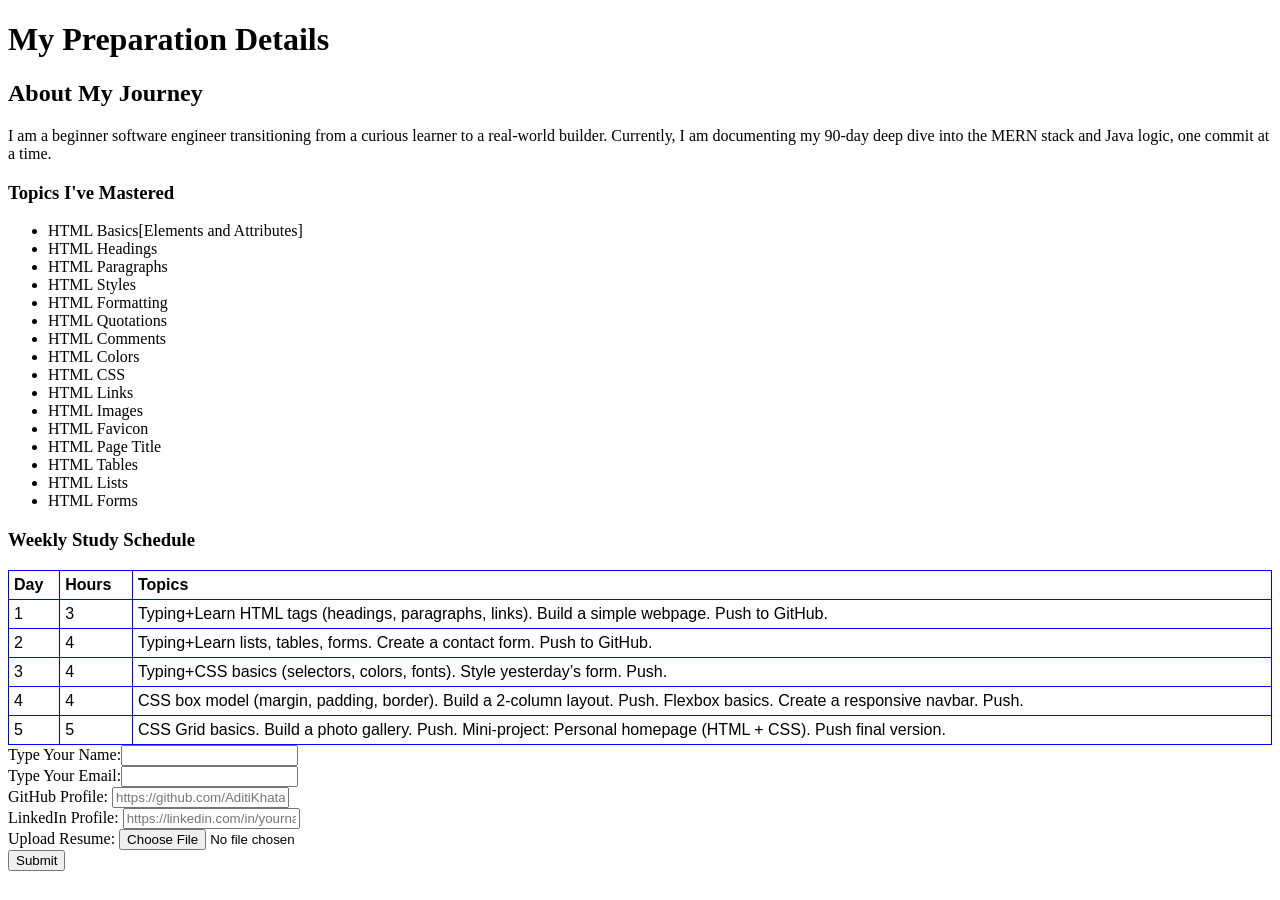
==== contact.html @ 921af341 "feat: Day 2 - added comprehensive contact form and study schedule table" ====
<!DOCTYPE html>
<html>
    <head>
        <meta charset="UTF-8">
        <title>My Preparation Details</title>
        <style>
        table {
            font-family: Arial, sans-serif;
            border-collapse: collapse;
            width: 100%;
        }
        td, th {
            border: 1px solid #0000ff;
            text-align: left;
            padding: 5px;
        }
        </style>
    </head>
    <body>
        <h1>My Preparation Details</h1>
        <h2>About My Journey</h2>
        <p>I am a beginner software engineer transitioning from a curious learner to a real-world builder. Currently, I am documenting my 90-day deep dive into the MERN stack and Java logic, one commit at a time.</p>
        <h3>Topics I've Mastered</h3>
        <ul>
            <li>HTML Basics[Elements and Attributes]</li>
            <li>HTML Headings</li>
            <li>HTML Paragraphs</li>
            <li>HTML Styles</li>
            <li>HTML Formatting</li>
            <li>HTML Quotations</li>
            <li>HTML Comments</li>
            <li>HTML Colors</li>
            <li>HTML CSS</li>
            <li>HTML Links</li>
            <li>HTML Images</li>
            <li>HTML Favicon</li>
            <li>HTML Page Title</li>
            <li>HTML Tables</li>
            <li>HTML Lists</li>
            <li>HTML Forms</li>
        </ul>
       <h3>Weekly Study Schedule</h3>
       <table>
        <tr>
            <th>Day</th>
            <th>Hours</th>
            <th>Topics</th>
        </tr>
        <tr>
            <td>1</td>
            <td>3</td>
            <td>Typing+Learn HTML tags (headings, paragraphs, links). Build a simple webpage. Push to GitHub.</td>
        </tr>
        <tr>
            <td>2</td>
            <td>4</td>
            <td>Typing+Learn lists, tables, forms. Create a contact form. Push to GitHub.</td>
        </tr>
        <tr>
            <td>3</td>
            <td>4</td>
            <td>Typing+CSS basics (selectors, colors, fonts). Style yesterday’s form. Push.</td>
        </tr>
        <tr>
            <td>4</td>
            <td>4</td>
            <td>CSS box model (margin, padding, border). Build a 2-column layout. Push. Flexbox basics. Create a responsive navbar. Push.
</td>
        </tr>
        <tr>
            <td>5</td>
            <td>5</td>
            <td>CSS Grid basics. Build a photo gallery. Push. Mini-project: Personal homepage (HTML + CSS). Push final version.</td>
        </tr>
       </table>
       <form action="index.html" method="POST" enctype="multipart/form-data">
        <div><label for="name">Type Your Name:</label><input type="text" id="name" name="name" required/></div>
        <div><label for="email">Type Your Email:</label><input type="email" id="email" name="email"/></div>
        <div><label for="github">GitHub Profile:</label>
<input type="url" id="github" name="github" placeholder="https://github.com/AditiKhatana"></div>
<div><label for="linkedin">LinkedIn Profile:</label>
<input type="url" id="linkedin" name="linkedin" placeholder="https://linkedin.com/in/yourname"></div>
<div><label for="resume">Upload Resume:</label>
<input type="file" id="resume" name="resume" accept=".pdf,.doc"></div>
<input type="submit" value="Submit"/>
       </form>
    </body>
</html>
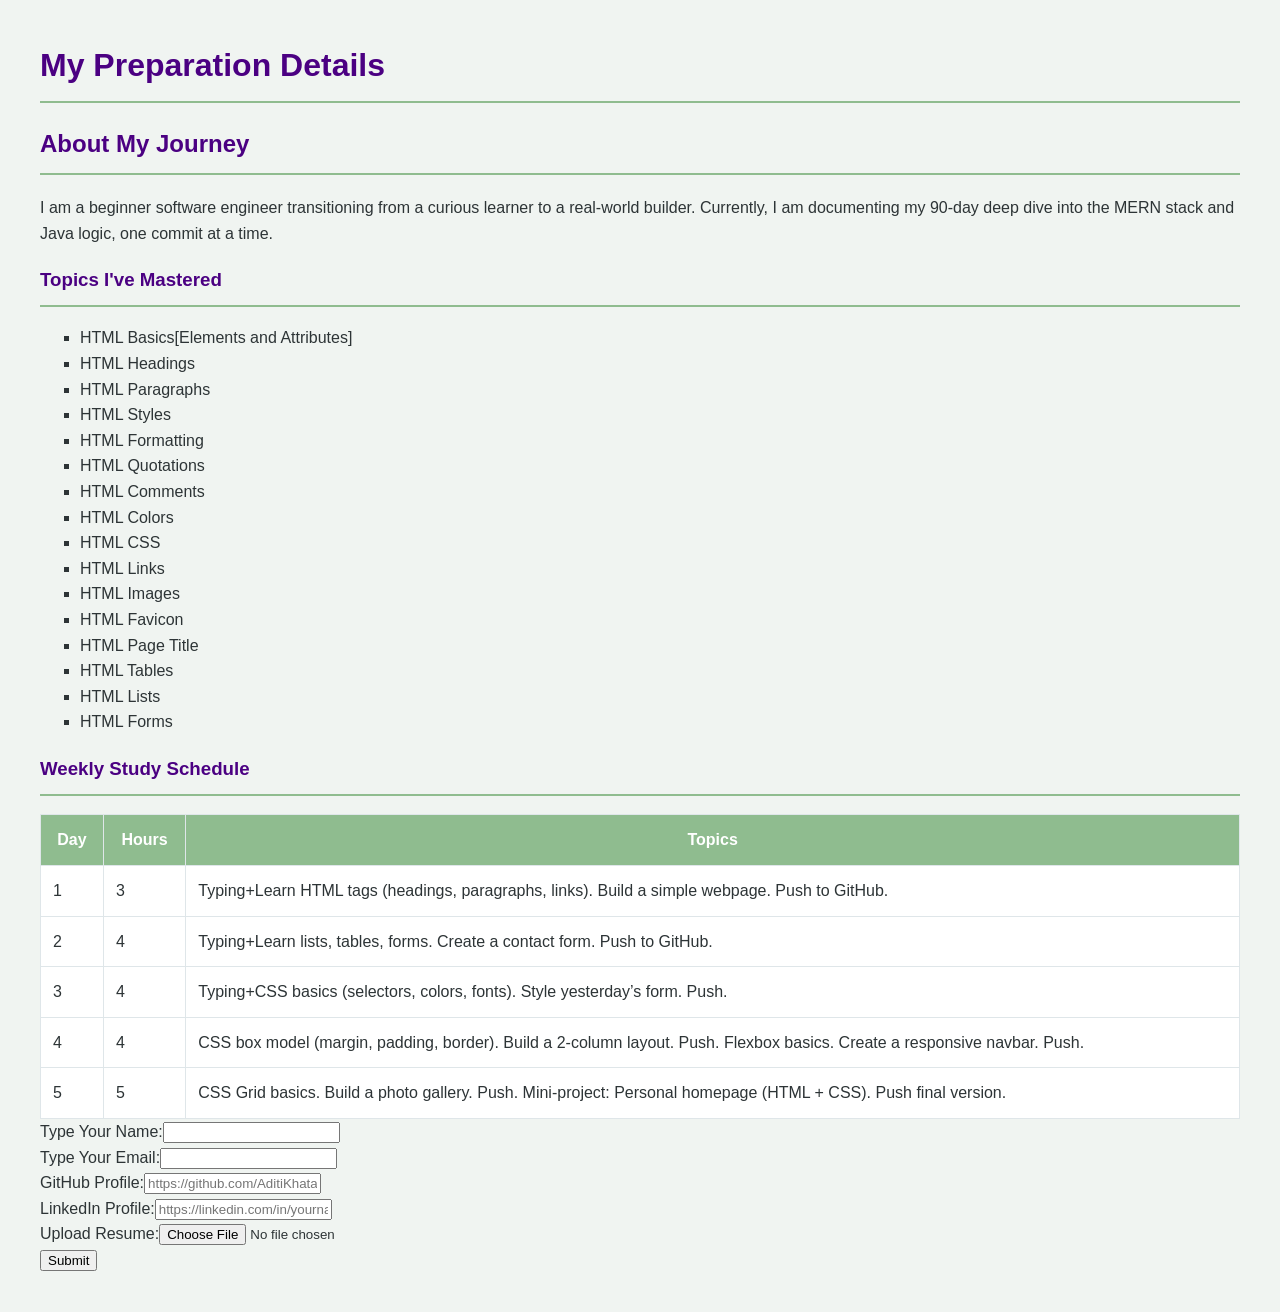
==== commit 7032e5c8: "style: Day 3 - applied Sanctuary theme and external CSS" ====
--- a/contact.html
+++ b/contact.html
@@ -3,25 +3,14 @@
     <head>
         <meta charset="UTF-8">
         <title>My Preparation Details</title>
-        <style>
-        table {
-            font-family: Arial, sans-serif;
-            border-collapse: collapse;
-            width: 100%;
-        }
-        td, th {
-            border: 1px solid #0000ff;
-            text-align: left;
-            padding: 5px;
-        }
-        </style>
+        <link rel="stylesheet" href="style.css">
     </head>
     <body>
         <h1>My Preparation Details</h1>
         <h2>About My Journey</h2>
         <p>I am a beginner software engineer transitioning from a curious learner to a real-world builder. Currently, I am documenting my 90-day deep dive into the MERN stack and Java logic, one commit at a time.</p>
         <h3>Topics I've Mastered</h3>
-        <ul>
+        <ul style="list-style-type: square;">
             <li>HTML Basics[Elements and Attributes]</li>
             <li>HTML Headings</li>
             <li>HTML Paragraphs</li>
@@ -74,15 +63,12 @@
         </tr>
        </table>
        <form action="index.html" method="POST" enctype="multipart/form-data">
-        <div><label for="name">Type Your Name:</label><input type="text" id="name" name="name" required/></div>
-        <div><label for="email">Type Your Email:</label><input type="email" id="email" name="email"/></div>
-        <div><label for="github">GitHub Profile:</label>
-<input type="url" id="github" name="github" placeholder="https://github.com/AditiKhatana"></div>
-<div><label for="linkedin">LinkedIn Profile:</label>
-<input type="url" id="linkedin" name="linkedin" placeholder="https://linkedin.com/in/yourname"></div>
-<div><label for="resume">Upload Resume:</label>
-<input type="file" id="resume" name="resume" accept=".pdf,.doc"></div>
-<input type="submit" value="Submit"/>
+        <div><label for="name">Type Your Name:</label><input type="text" id="name" name="name" required></div>
+        <div><label for="email">Type Your Email:</label><input type="email" id="email" name="email"></div>
+        <div><label for="github">GitHub Profile:</label><input type="url" id="github" name="github" placeholder="https://github.com/AditiKhatana"></div>
+        <div><label for="linkedin">LinkedIn Profile:</label><input type="url" id="linkedin" name="linkedin" placeholder="https://linkedin.com/in/yourname"></div>
+        <div><label for="resume">Upload Resume:</label><input type="file" id="resume" name="resume" accept=".pdf,.doc"></div>
+        <input type="submit" value="Submit"/>
        </form>
     </body>
 </html>
--- a/style.css
+++ b/style.css
@@ -0,0 +1,39 @@
+body {
+    background-color: #f0f4f1; /* Soft Mint Green */
+    font-family: 'Segoe UI', Tahoma, Geneva, Verdana, sans-serif;
+    color: #2d3436; /* Deep Grey */
+    line-height: 1.6;
+    margin: 40px;
+}
+
+h1, h2, h3 {
+    color: #4b0082; /* Deep Indigo/Purple */
+    border-bottom: 2px solid #8fbc8f;
+    padding-bottom: 10px;
+}
+
+a {
+    color: #6c5ce7;
+    text-decoration: none;
+    font-weight: bold;
+}
+
+a:hover {
+    color: #a29bfe; /* Changes color when you hover over it */
+}
+
+table {
+    width: 100%;
+    border-collapse: collapse;
+    background-color: white;
+}
+
+th, td {
+    padding: 12px;
+    border: 1px solid #dfe6e9;
+}
+
+th {
+    background-color: #8fbc8f;
+    color: white;
+}
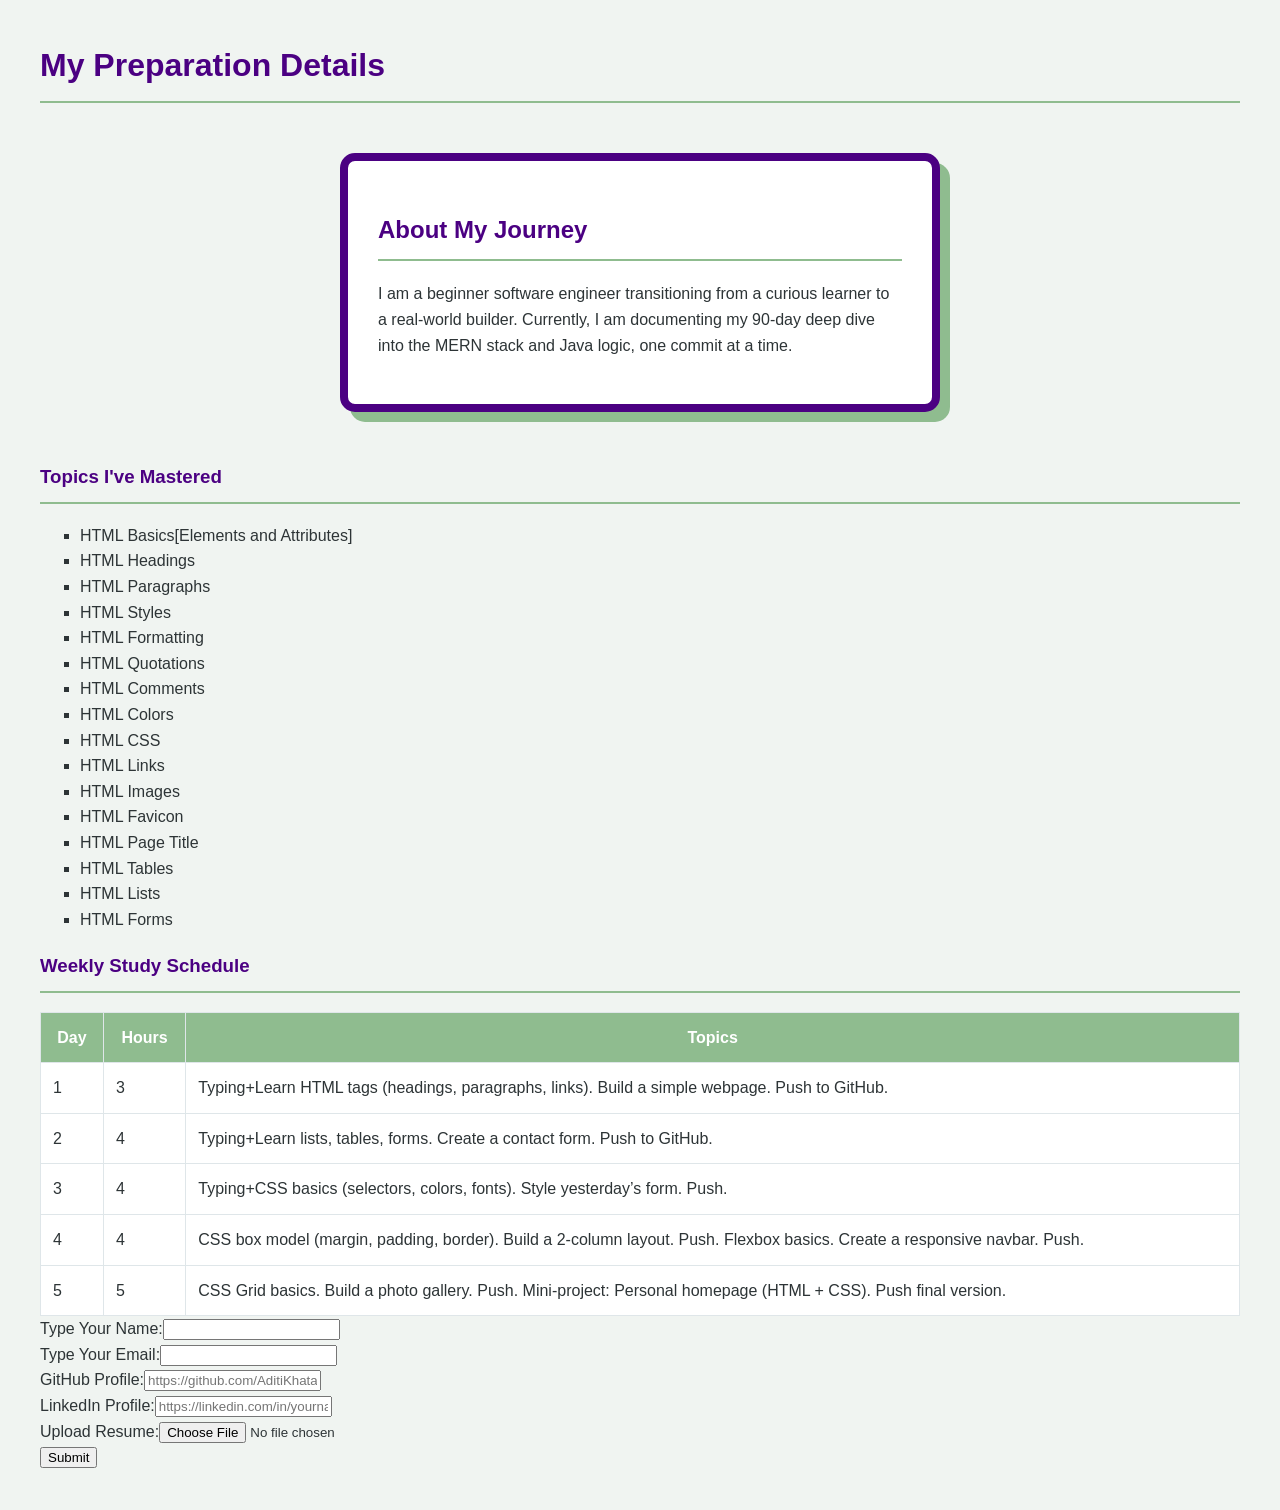
==== commit 7bb0680f: "feat: Day-4 - Box Model implementation" ====
--- a/contact.html
+++ b/contact.html
@@ -7,8 +7,10 @@
     </head>
     <body>
         <h1>My Preparation Details</h1>
-        <h2>About My Journey</h2>
-        <p>I am a beginner software engineer transitioning from a curious learner to a real-world builder. Currently, I am documenting my 90-day deep dive into the MERN stack and Java logic, one commit at a time.</p>
+        <div class="journey-card">
+          <h2>About My Journey</h2>
+          <p>I am a beginner software engineer transitioning from a curious learner to a real-world builder. Currently, I am documenting my 90-day deep dive into the MERN stack and Java logic, one commit at a time.</p>
+        </div>
         <h3>Topics I've Mastered</h3>
         <ul style="list-style-type: square;">
             <li>HTML Basics[Elements and Attributes]</li>
--- a/style.css
+++ b/style.css
@@ -1,3 +1,7 @@
+* {
+    box-sizing: border-box;
+}
+
 body {
     background-color: #f0f4f1; /* Soft Mint Green */
     font-family: 'Segoe UI', Tahoma, Geneva, Verdana, sans-serif;
@@ -36,4 +40,14 @@
 th {
     background-color: #8fbc8f;
     color: white;
+}
+
+.journey-card {
+    max-width: 600px;
+    padding: 30px;
+    border: 8px solid #4b0082; 
+    margin: 50px auto;     
+    background-color: white;
+    border-radius: 15px; 
+    box-shadow: 10px 10px 0px #8fbc8f; 
 }
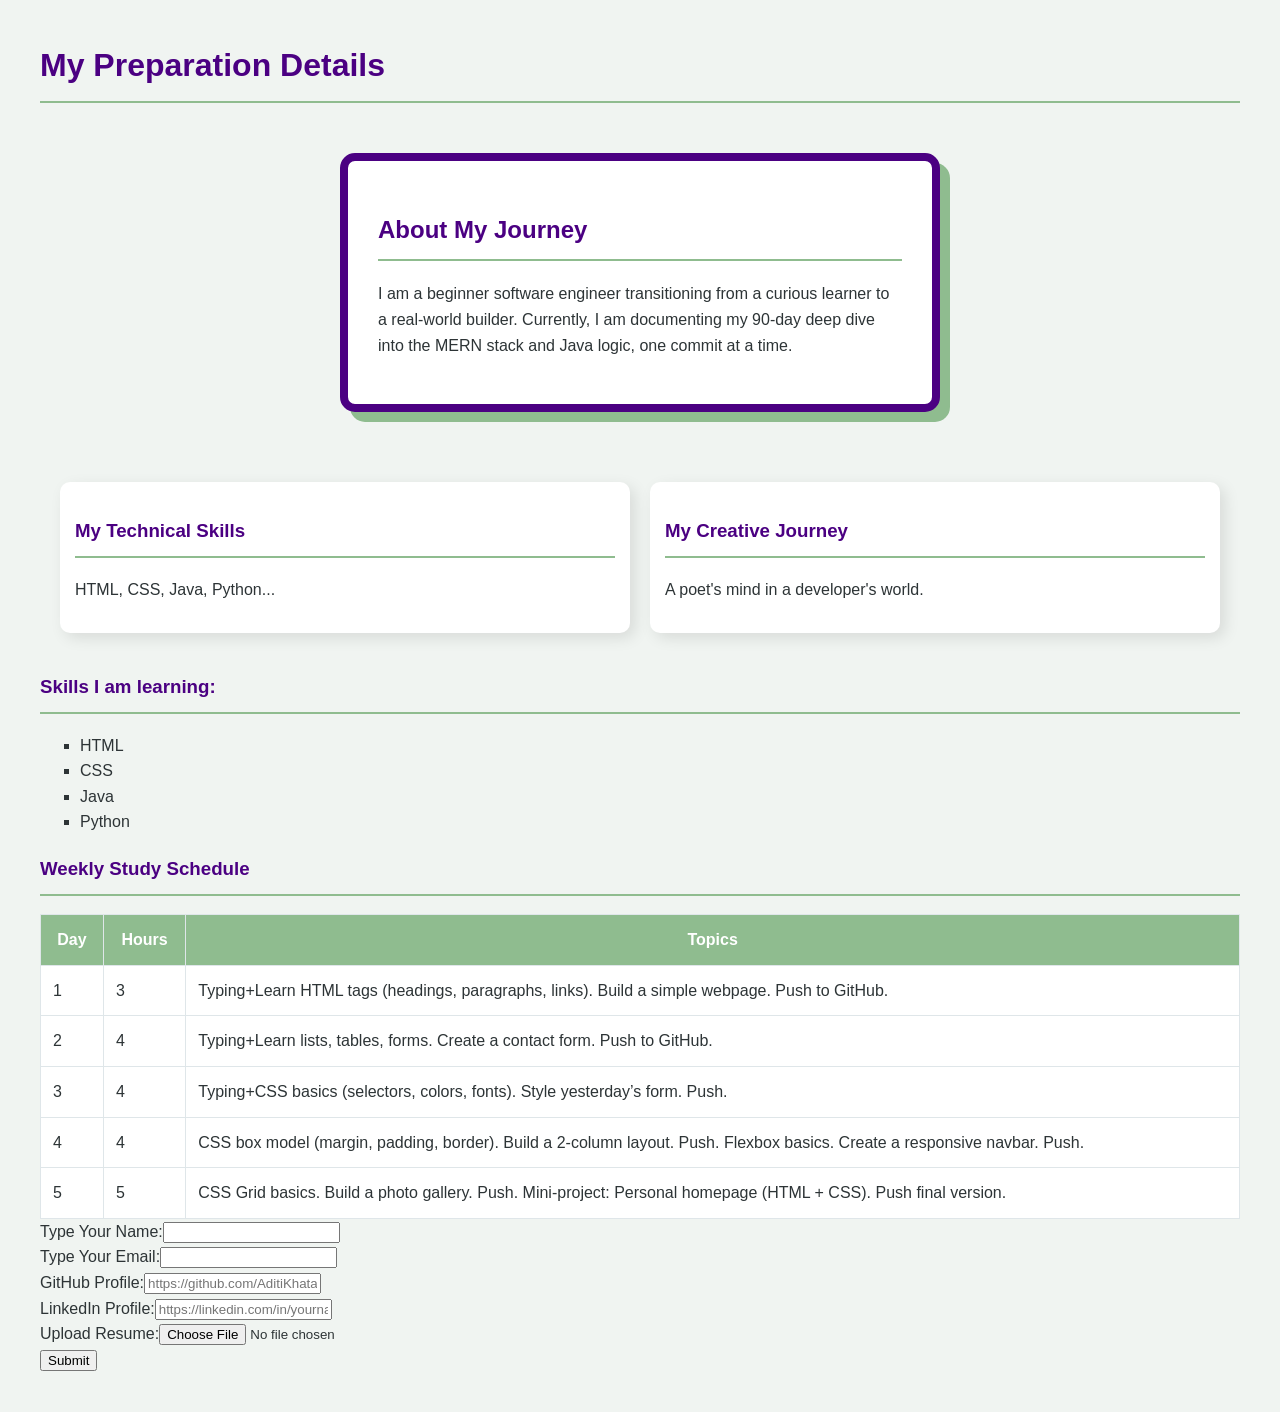
==== commit 3cfd7034: "feat: Day 6 - implemented Flexbox for professional layout" ====
--- a/contact.html
+++ b/contact.html
@@ -11,24 +11,25 @@
           <h2>About My Journey</h2>
           <p>I am a beginner software engineer transitioning from a curious learner to a real-world builder. Currently, I am documenting my 90-day deep dive into the MERN stack and Java logic, one commit at a time.</p>
         </div>
-        <h3>Topics I've Mastered</h3>
+
+        <div class="flex-container">
+           <div class="flex-item">
+             <h3>My Technical Skills</h3>
+             <p>HTML, CSS, Java, Python...</p>
+           </div>
+    
+           <div class="flex-item">
+             <h3>My Creative Journey</h3>
+             <p>A poet's mind in a developer's world.</p>
+           </div>
+        </div>
+        
+        <h3>Skills I am learning:</h3>
         <ul style="list-style-type: square;">
-            <li>HTML Basics[Elements and Attributes]</li>
-            <li>HTML Headings</li>
-            <li>HTML Paragraphs</li>
-            <li>HTML Styles</li>
-            <li>HTML Formatting</li>
-            <li>HTML Quotations</li>
-            <li>HTML Comments</li>
-            <li>HTML Colors</li>
-            <li>HTML CSS</li>
-            <li>HTML Links</li>
-            <li>HTML Images</li>
-            <li>HTML Favicon</li>
-            <li>HTML Page Title</li>
-            <li>HTML Tables</li>
-            <li>HTML Lists</li>
-            <li>HTML Forms</li>
+            <li>HTML </li>
+            <li>CSS</li>
+            <li>Java</li>
+            <li>Python</li>
         </ul>
        <h3>Weekly Study Schedule</h3>
        <table>
--- a/style.css
+++ b/style.css
@@ -50,4 +50,23 @@
     background-color: white;
     border-radius: 15px; 
     box-shadow: 10px 10px 0px #8fbc8f; 
+}
+
+.flex-container {
+    display: flex;
+    flex-direction: row;
+    justify-content: space-around; 
+    align-items: center; 
+    flex-wrap: wrap;
+    gap: 20px;
+    padding: 20px;
+}
+
+.flex-item {
+    flex: 1;
+    min-width: 250px;
+    background: #ffffff;
+    padding: 15px;
+    border-radius: 10px;
+    box-shadow: 5px 5px 15px rgba(0,0,0,0.1);
 }
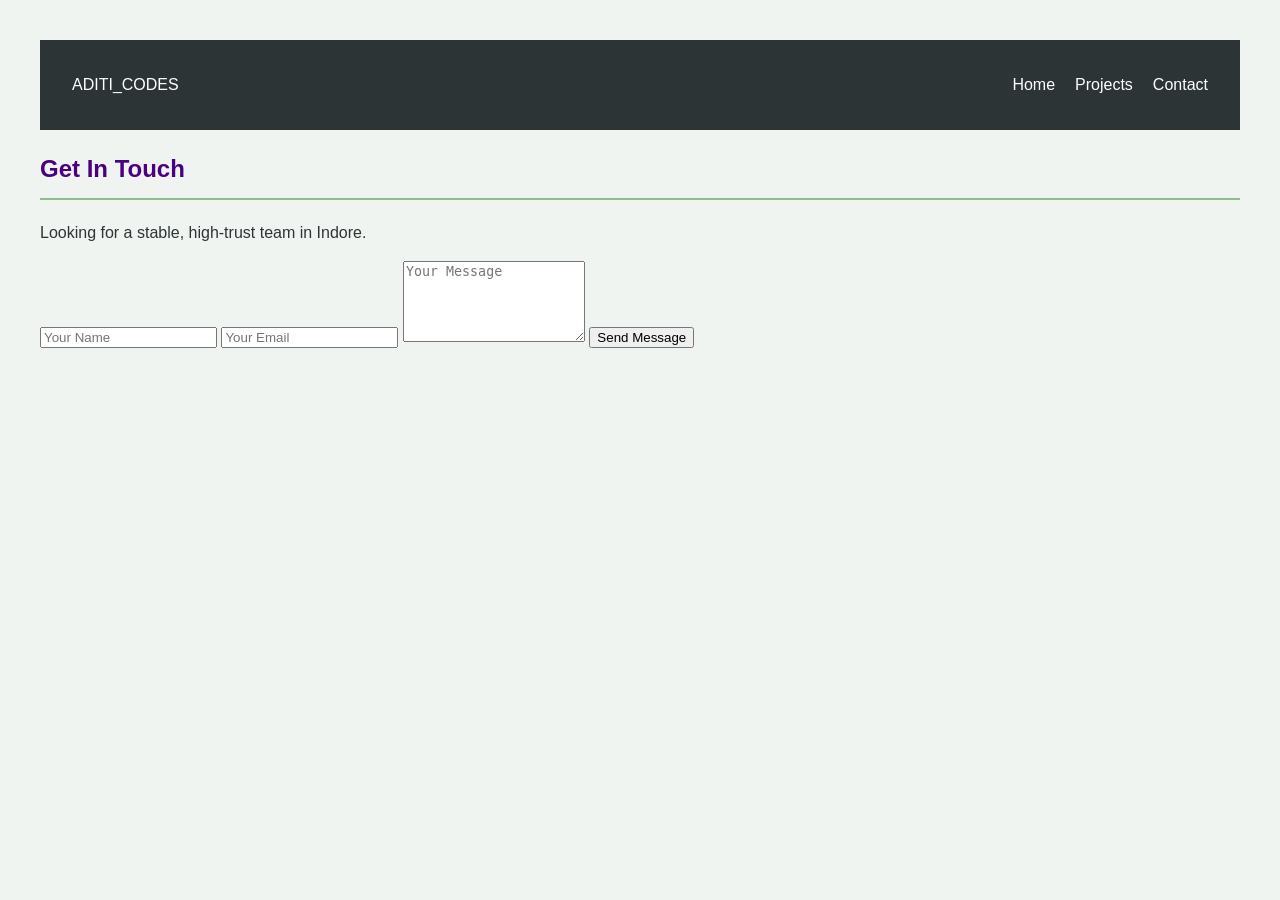
==== commit 56d70cae: "feat: implemented semantic HTML structure and multi-page navigation" ====
--- a/contact.html
+++ b/contact.html
@@ -1,77 +1,33 @@
 <!DOCTYPE html>
-<html>
-    <head>
-        <meta charset="UTF-8">
-        <title>My Preparation Details</title>
-        <link rel="stylesheet" href="style.css">
-    </head>
-    <body>
-        <h1>My Preparation Details</h1>
-        <div class="journey-card">
-          <h2>About My Journey</h2>
-          <p>I am a beginner software engineer transitioning from a curious learner to a real-world builder. Currently, I am documenting my 90-day deep dive into the MERN stack and Java logic, one commit at a time.</p>
-        </div>
+<html lang="en">
+<head>
+    <meta charset="UTF-8">
+    <meta name="viewport" content="width=device-width, initial-scale=1.0">
+    <title>Contact | Aditi Codes</title>
+    <link href="https://fonts.googleapis.com/css2?family=Inter:wght@400;700&family=Oswald:wght@500&display=swap" rel="stylesheet">
+    <link rel="stylesheet" href="style.css">
+</head>
+<body>
 
-        <div class="flex-container">
-           <div class="flex-item">
-             <h3>My Technical Skills</h3>
-             <p>HTML, CSS, Java, Python...</p>
-           </div>
-    
-           <div class="flex-item">
-             <h3>My Creative Journey</h3>
-             <p>A poet's mind in a developer's world.</p>
-           </div>
-        </div>
-        
-        <h3>Skills I am learning:</h3>
-        <ul style="list-style-type: square;">
-            <li>HTML </li>
-            <li>CSS</li>
-            <li>Java</li>
-            <li>Python</li>
+    <nav class="navbar">
+        <div class="logo">ADITI_CODES</div>
+        <ul class="nav-links">
+            <li><a href="index.html">Home</a></li>
+            <li><a href="#">Projects</a></li>
+            <li><a href="contact.html" class="active">Contact</a></li>
         </ul>
-       <h3>Weekly Study Schedule</h3>
-       <table>
-        <tr>
-            <th>Day</th>
-            <th>Hours</th>
-            <th>Topics</th>
-        </tr>
-        <tr>
-            <td>1</td>
-            <td>3</td>
-            <td>Typing+Learn HTML tags (headings, paragraphs, links). Build a simple webpage. Push to GitHub.</td>
-        </tr>
-        <tr>
-            <td>2</td>
-            <td>4</td>
-            <td>Typing+Learn lists, tables, forms. Create a contact form. Push to GitHub.</td>
-        </tr>
-        <tr>
-            <td>3</td>
-            <td>4</td>
-            <td>Typing+CSS basics (selectors, colors, fonts). Style yesterday’s form. Push.</td>
-        </tr>
-        <tr>
-            <td>4</td>
-            <td>4</td>
-            <td>CSS box model (margin, padding, border). Build a 2-column layout. Push. Flexbox basics. Create a responsive navbar. Push.
-</td>
-        </tr>
-        <tr>
-            <td>5</td>
-            <td>5</td>
-            <td>CSS Grid basics. Build a photo gallery. Push. Mini-project: Personal homepage (HTML + CSS). Push final version.</td>
-        </tr>
-       </table>
-       <form action="index.html" method="POST" enctype="multipart/form-data">
-        <div><label for="name">Type Your Name:</label><input type="text" id="name" name="name" required></div>
-        <div><label for="email">Type Your Email:</label><input type="email" id="email" name="email"></div>
-        <div><label for="github">GitHub Profile:</label><input type="url" id="github" name="github" placeholder="https://github.com/AditiKhatana"></div>
-        <div><label for="linkedin">LinkedIn Profile:</label><input type="url" id="linkedin" name="linkedin" placeholder="https://linkedin.com/in/yourname"></div>
-        <div><label for="resume">Upload Resume:</label><input type="file" id="resume" name="resume" accept=".pdf,.doc"></div>
-        <input type="submit" value="Submit"/>
-       </form>
-    </body>
+    </nav>
+
+    <section class="contact-container">
+        <h2>Get In Touch</h2>
+        <p>Looking for a stable, high-trust team in Indore.</p>
+        <form class="contact-form">
+            <input type="text" placeholder="Your Name" required>
+            <input type="email" placeholder="Your Email" required>
+            <textarea placeholder="Your Message" rows="5"></textarea>
+            <button type="submit" class="btn-primary">Send Message</button>
+        </form>
+    </section>
+
+</body>
 </html>
--- a/style.css
+++ b/style.css
@@ -69,4 +69,29 @@
     padding: 15px;
     border-radius: 10px;
     box-shadow: 5px 5px 15px rgba(0,0,0,0.1);
+}
+
+.navbar {
+    display: flex;
+    justify-content: space-between;
+    align-items: center;
+    background-color: #2d3436;
+    padding: 1rem 2rem;
+    color: #ffffff;
+}
+
+.nav-links {
+    display: flex;
+    list-style: none;
+    gap: 20px;
+}
+
+.nav-links a {
+    color: white;
+    text-decoration: none;
+    font-weight: 500;
+}
+
+.nav-links a:hover {
+    color: #04AA6D;
 }
